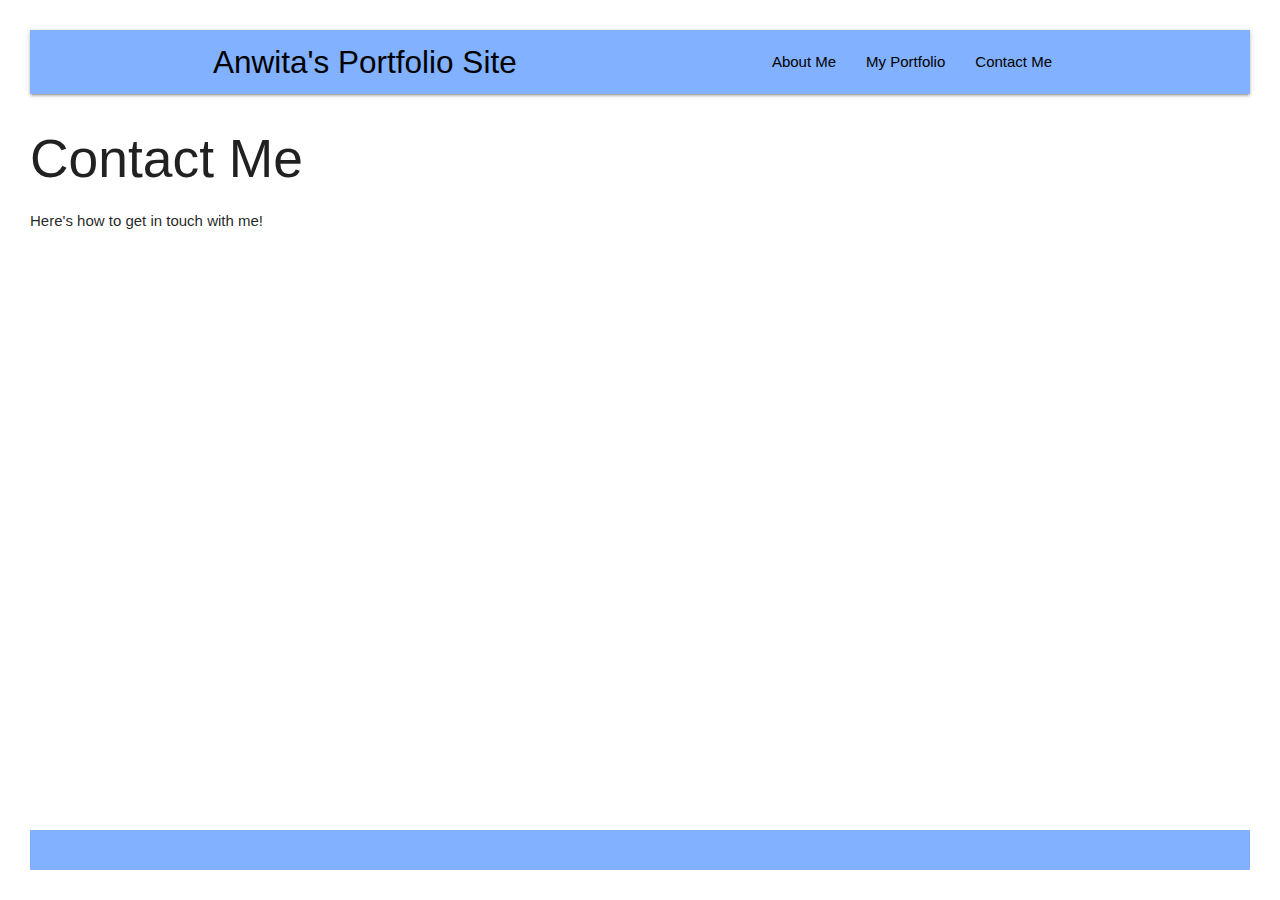
==== contactMe.html @ 31bd52e3 "Initial commit" ====
<!DOCTYPE html>
<html lang="en"> 
<head>
    <meta charset="UTF-8">
    <meta name="viewport" content="width=device-width, initial-scale=1.0">
    <meta http-equiv="X-UA-Compatible" content="ie=edge">
    <link href="https://fonts.googleapis.com/icon?family=Material+Icons" rel="stylesheet">
    <link rel="stylesheet" href="https://cdnjs.cloudflare.com/ajax/libs/materialize/1.0.0/css/materialize.min.css">

    <link rel="stylesheet" href="style.css">

    <script defer src="/main.js"></script>

    <link rel="apple-touch-icon" sizes="57x57" href="/apple-icon-57x57.png">
    <link rel="apple-touch-icon" sizes="60x60" href="/apple-icon-60x60.png">
    <link rel="apple-touch-icon" sizes="72x72" href="/apple-icon-72x72.png">
    <link rel="apple-touch-icon" sizes="76x76" href="/apple-icon-76x76.png">
    <link rel="apple-touch-icon" sizes="114x114" href="/apple-icon-114x114.png">
    <link rel="apple-touch-icon" sizes="120x120" href="/apple-icon-120x120.png">
    <link rel="apple-touch-icon" sizes="144x144" href="/apple-icon-144x144.png">
    <link rel="apple-touch-icon" sizes="152x152" href="/apple-icon-152x152.png">
    <link rel="apple-touch-icon" sizes="180x180" href="/apple-icon-180x180.png">
    <link rel="icon" type="image/png" sizes="192x192"  href="/android-icon-192x192.png">
    <link rel="icon" type="image/png" sizes="32x32" href="/favicon-32x32.png">
    <link rel="icon" type="image/png" sizes="96x96" href="/favicon-96x96.png">
    <link rel="icon" type="image/png" sizes="16x16" href="/favicon-16x16.png">
    <link rel="manifest" href="/manifest.json">
    <meta name="msapplication-TileColor" content="#ffffff">
    <meta name="msapplication-TileImage" content="/ms-icon-144x144.png">
    <meta name="theme-color" content="#ffffff">

    <title>Student Showcase</title>
</head>
<body>
<!-- NAV BAR SECTION -->
    <nav class="blue accent-1" role="navigation">
        <div class="nav-wrapper container"><a id="logo-container" href="#" class="brand-logo black-text">Anwita's Portfolio Site</a>
            <ul class="right hide-on-med-and-down">
                <li><a href="index.html" class=black-text>About Me</a></li>
                <li><a href="portfolio.html"class=black-text>My Portfolio</a></li>
                <li><a href="contactMe.html"class=black-text>Contact Me</a></li>
            </ul>
    
            <ul id="nav-mobile" class="sidenav">
                <li><a href="index.html">About Me</a></li>
                <li><a href="portfolio.html">My Portfolio</a></li>
                <li><a href="contactMe.html">Contact Me</a></li>
            </ul>


            <a href="#" data-target="nav-mobile" class="sidenav-trigger"><i class="material-icons">menu</i></a>
        </div>
    </nav>
<!-- MAIN SECTION -->
    <main>
        <h2>Contact Me</h2>
        <p>
            Here's how to get in touch with me!
        </p>








    </main>

<!-- FOOTER SECTION -->
    <!-- FOOTER SECTION -->
    <footer class="page-footer blue accent-1">
        <div class="container">
        <div class="row">
           
        </div>
        </div>
    </footer>
</body>
</html>
---- style.css ----
body {
    display: flex;
    min-height: 100vh;
    flex-direction: column;
    padding: 2em;
}

main {
flex: 1 0 auto;
}

div.buttonWrapper {
    margin: 1em;
}

div.button {
    border: 3px solid black;
    border-radius: 5px;
    margin: 2.5%;
    width: 7%;
    height: 7%;
    text-align: center;
}

div.button:hover {
    background-color: rgb(103, 36, 212);
    color: rgb(0, 0, 0);
}
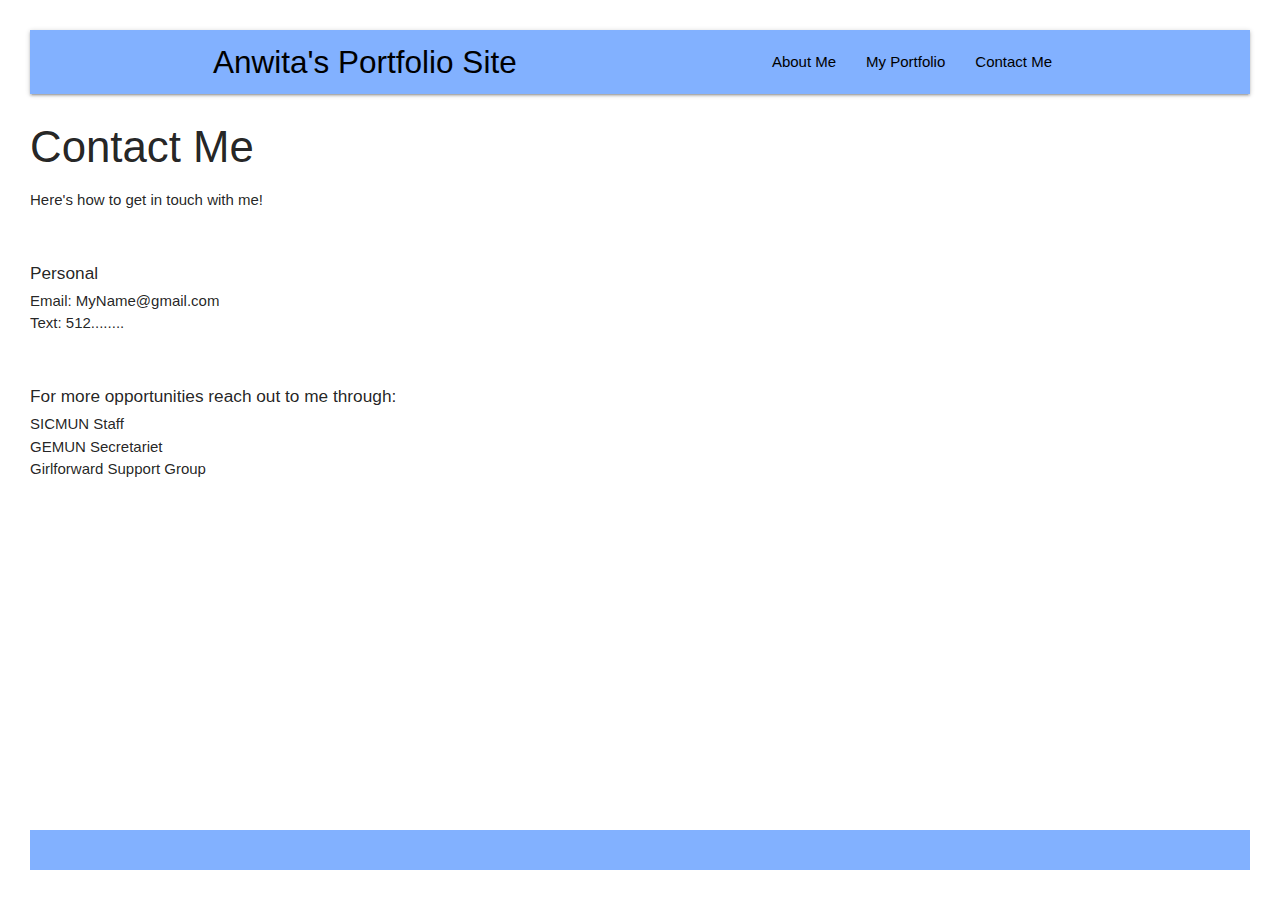
==== commit ed80fae4: "Added to contact me" ====
--- a/contactMe.html
+++ b/contactMe.html
@@ -53,18 +53,26 @@
     </nav>
 <!-- MAIN SECTION -->
     <main>
-        <h2>Contact Me</h2>
+        <h3>Contact Me</h3>
         <p>
             Here's how to get in touch with me!
         </p>
+            <br> 
+        <p>
+                <h6>Personal</h6>
+            Email: MyName@gmail.com <br>
+            Text: 512........<br>
+        </p>
+<br> 
+        <p>
+                <h6>For more opportunities reach out to me through:</h6>
+            SICMUN Staff <br>
+            GEMUN Secretariet <br>
+            Girlforward Support Group <br> 
 
+        </p>
 
-
-
-
-
-
-
+    </main>
     </main>
 
 <!-- FOOTER SECTION -->
